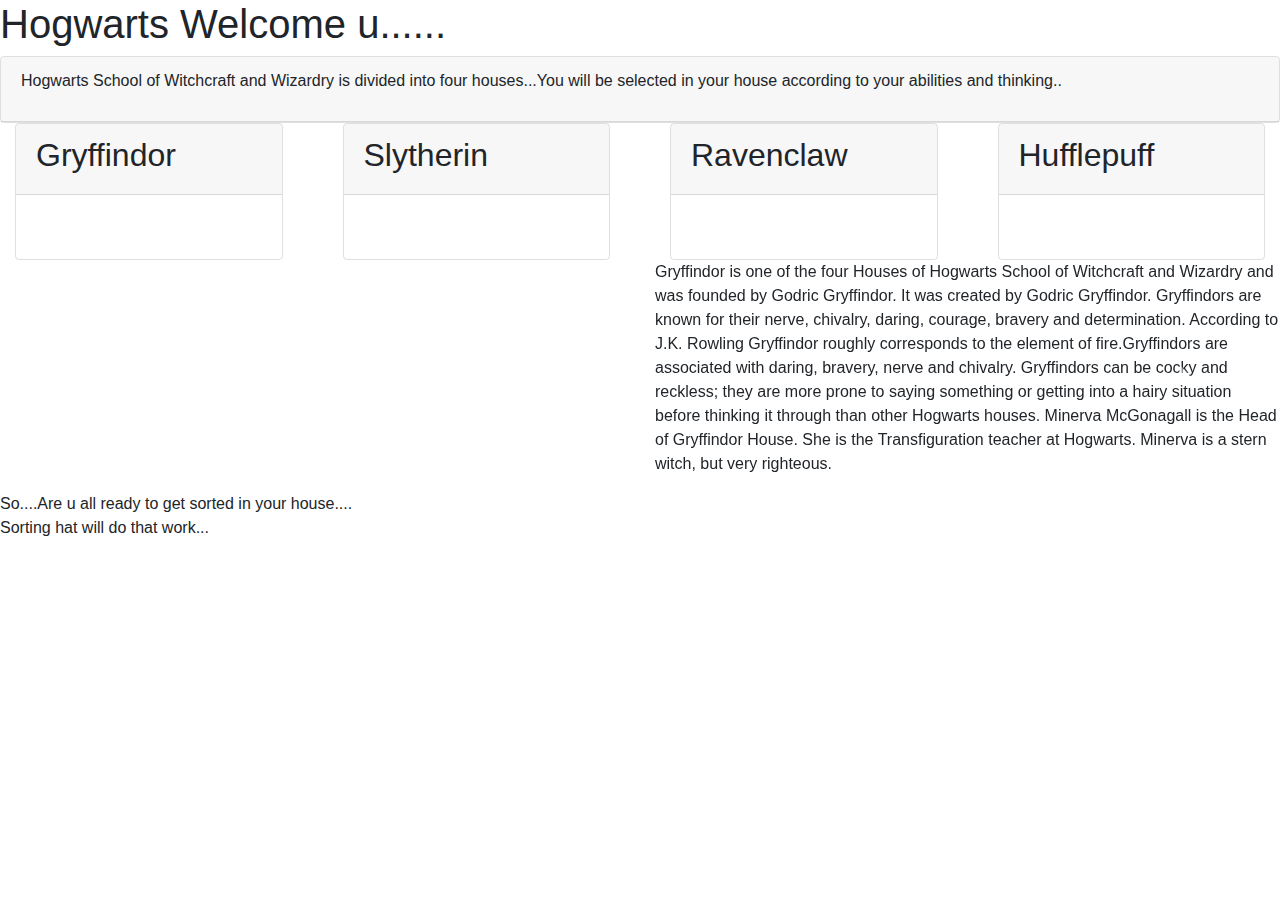
==== index2.html @ e5895b3f "Update index2.html" ====
<!DOCTYPE html>
<html lang="en" dir="ltr">
  <head>
    <meta charset="utf-8">
  <title>harry</title>
  <link href="https://fonts.googleapis.com/css2?family=Acme&family=Dancing+Script&family=Indie+Flower&family=Ceviche+One&family=Kaushan+Script&family=Montez&family=Marck+Script&family=Piedra&family=Tangerine:wght@700&display=swap" rel="stylesheet">
  <link rel="stylesheet" href="https://stackpath.bootstrapcdn.com/bootstrap/4.4.1/css/bootstrap.min.css" integrity="sha384-Vkoo8x4CGsO3+Hhxv8T/Q5PaXtkKtu6ug5TOeNV6gBiFeWPGFN9MuhOf23Q9Ifjh" crossorigin="anonymous">


  <script src="https://code.jquery.com/jquery-3.3.1.slim.min.js" integrity="sha384-q8i/X+965DzO0rT7abK41JStQIAqVgRVzpbzo5smXKp4YfRvH+8abtTE1Pi6jizo" crossorigin="anonymous"></script>
  <script src="https://cdnjs.cloudflare.com/ajax/libs/popper.js/1.14.7/umd/popper.min.js" integrity="sha384-UO2eT0CpHqdSJQ6hJty5KVphtPhzWj9WO1clHTMGa3JDZwrnQq4sF86dIHNDz0W1" crossorigin="anonymous"></script>
  <script src="https://stackpath.bootstrapcdn.com/bootstrap/4.3.1/js/bootstrap.min.js" integrity="sha384-JjSmVgyd0p3pXB1rRibZUAYoIIy6OrQ6VrjIEaFf/nJGzIxFDsf4x0xIM+B07jRM" crossorigin="anonymous"></script>
<link rel="stylesheet" href="style2.css">
  </head>
  <body class="bodyopa">
    <div class="head">


    <h1 class="heading">Hogwarts Welcome u...... <img class="imghead" src="https://images-na.ssl-images-amazon.com/images/I/81bZ2ujFAQL._AC_SY450_.jpg" alt="">
</h1>
</div>
<div class="paradiv">

<p class="parahead">Hogwarts School of Witchcraft and Wizardry is the British wizarding school, located in the Scottish Highlands.It is a state-owned school funded by the Ministry of Magic.

The precise location of the school can never be uncovered because it was rendered Unplottable. To Muggles, the school looks like an old abandoned castle. Similarly, most wizarding schools locations are protected in order to prevent their ways of teaching being revealed, as well as protect the students and schools themselves from any harm.

Established around the 10th century, Hogwarts is considered to be one of the finest magical institutions in the Wizarding World. Children with magical abilities are enrolled at birth, and acceptance is confirmed by owl post at age eleven. However, if the child in question is a Muggle-born, a staff member from the school visits with the child and his or her family in order to inform them of their magical heritage and the existence of the Wizarding world.

The school's motto is Draco Dormiens Nunquam Titillandus (Draco Dormiens Nvnqvam Titillandvs), which, translated from Latin, means "Never tickle a sleeping dragon".</p>


</div>


<section id="info">
  <div class="row card-deck">
    <div class="card bg-transparent ">
      <div class="card-header ">
        <div class="infodiv outline">


        <p class="four">Hogwarts School of Witchcraft and Wizardry is divided into four houses...You will be selected in your house according to your abilities and thinking..</p>

  </div>
      </div>

    </div>

  </div>
<div class="row card-deck">
  <div class="col-3">


  <div class="card bg-transparent">
    <div class="card-header outline">
    <h2 class="infohead">Gryffindor</h2>

    </div>
    <div class="card-body outline">
      <img class="imginfo"src="https://i.pinimg.com/originals/18/ee/dd/18eedd6692138d75565dfb52ef114dfc.png" alt="">
      </div>
  </div>


</div>
<div class="col-3">


<div class="card bg-transparent">
  <div class="card-header outline ">
  <h2 class="infohead">Slytherin</h2>
  </div>
  <div class="card-body outline">
    <img class="imginfo" src="https://i.pinimg.com/originals/d1/90/c0/d190c095de77bee9c05986ceb87dd409.jpg" alt="">

  </div>
</div>


</div>
<div class="col-3">


<div class="card bg-transparent">
  <div class="card-header outline">
<h2 class="infohead">Ravenclaw</h2>
  </div>
  <div class="card-body outline">
    <img class="imginfo" src="https://i.pinimg.com/736x/9c/b0/65/9cb06593ae179ea11be3260f7ba51f41.jpg" alt="">

  </div>
</div>


</div>
<div class="col-3">


<div class="card bg-transparent">
  <div class="card-header outline">
<h2 class="infohead">Hufflepuff</h2>
  </div>
  <div class="card-body outline">
    <img class="imginfo" src="https://i.pinimg.com/originals/48/08/79/480879578421760d71dfaf18033ff579.jpg" alt="">


  </div>
</div>


</div>
</div>

</section>
<section id="house">



    <div id="chouse" class="carousel slide texthouse" data-ride="false">
      <div class="carousel-inner">
        <div class="carousel-item active">
        <div class=" row">
        <div class="col-6">
        <img class="imghouse"src="https://i.pinimg.com/originals/18/ee/dd/18eedd6692138d75565dfb52ef114dfc.png" alt="">
        </div>
        <div class="col-6">
          <p class="phouse">Gryffindor is one of the four Houses of Hogwarts School of Witchcraft and Wizardry and was founded by Godric Gryffindor.
          It was created by Godric Gryffindor. Gryffindors are known for their nerve, chivalry, daring, courage, bravery and determination.
          According to J.K. Rowling Gryffindor roughly corresponds to the element of fire.Gryffindors are associated with daring, bravery, nerve and chivalry. Gryffindors can be cocky and reckless;
         they are more prone to saying something or getting into a hairy situation before thinking it through than other Hogwarts houses.
       Minerva McGonagall is the Head of Gryffindor House. She is the Transfiguration teacher at Hogwarts. Minerva is a stern witch, but very righteous.</p>
        </div>
      </div>
    </div>
        <div class="carousel-item">
          <div class="row">
            <div class="col-6">
              <img class="imghouse" src="https://i.pinimg.com/originals/d1/90/c0/d190c095de77bee9c05986ceb87dd409.jpg" alt="">
            </div>
            <div class="col-6">
              <p class="phouse">Slytherin House values ambition, leadership, self-preservation, cunning and resourcefulness and was founded by Salazar Slytherin.
                 Its emblematic animal is the serpent, and its colours are emerald green and silver. Professor Horace Slughorn was the Head of Slytherin during the
                 1997–1998 school year, replacing Severus Snape, who as well, replaced Slughorn as Potions Professor when he retired for the first time several years prior.
                 Slytherin had produced the most Death Eaters and Dark Wizards, including Tom Riddle, Bellatrix Black. The founder of the House was Salazar Slytherin.
                 Slytherin corresponds roughly to the element of water. </p>

            </div>
          </div>
               </div>
        <div class="carousel-item ">
          <div class="row">
            <div class="col-6">
              <img class="imghouse" src="https://i.pinimg.com/736x/9c/b0/65/9cb06593ae179ea11be3260f7ba51f41.jpg" alt="">

            </div>
            <div class="col-6">
              <p class="phouse">Ravenclaw values intelligence, knowledge, curiosity, creativity and wit. Its emblematic animal is the eagle, and its colours are blue and bronze.
                The Ravenclaw Head of House in the 1990s was Filius Flitwick. The ghost of Ravenclaw is the Grey Lady, who was the daughter of Rowena Ravenclaw, the House's founder.
                Ravenclaw corresponds to the element of air. The Ravenclaw common room and dormitories are located in a tower on the west side of the castle. Ravenclaw students must
                answer a riddle as opposed to giving a password to enter their dormitories. This riddle, however, can be answered by non-Ravenclaws. Famous Ravenclaws include Luna
                 Lovegood, Gilderoy Lockheart, Ignatia Wildsmith (inventor of Floo powder), and Garrick Ollivander.</p>

            </div>
          </div>
            </div>
        <div class="carousel-item">
          <div class="row">
            <div class="col-6">
              <img class="imghouse" src="https://i.pinimg.com/originals/48/08/79/480879578421760d71dfaf18033ff579.jpg" alt="">


            </div>
            <div class="col-6">
              <p class="phouse">Hufflepuff values hard work, dedication, patience, loyalty, and fair play. Its emblematic animal is the badger, and Yellow and Black are its colours.
                 Pomona Sprout was the Head of Hufflepuff during 1991-1998, Sprout left the post of Head of Hufflepuff and Herbology Professor sometime before 2017 and her successor
                 for the position of Head of Hufflepuff is currently unknown. The Fat Friar is its ghost. The founder of the House was Helga Hufflepuff. Hufflepuff corresponds to the
                  element of earth.The Hufflepuff dormitories and common room are located somewhere in the basement, near the castle's kitchens. </p>

            </div>

          </div>
          </div>

</div>

      <a class="carousel-control-prev" href="#chouse"  role="button" data-slide="prev">
      <span class="carousel-control-prev-icon"></span>
    </a>
    <a class="carousel-control-next" href="#chouse"  role="button" data-slide="next">
      <span class="carousel-control-next-icon"></span>
    </a>

    </div>



</section>
<section id="sorting">
  <div class="sorting">
    <div class="sortdiv">
      <p class="sortpara">So....Are u all ready to get sorted in your house....<br>Sorting hat will do that work...</p>


    </div>
   <img class="hat" src="https://i.pinimg.com/originals/e8/f1/7c/e8f17c36a2f3e63ac3a066035bbf4c95.jpg" alt="">

  </div>
  <div class="img1">
    <h2 class="infohead2">Selected to Gryffindor..</h2>

  <a href="">  <img class="gry"src="https://i.pinimg.com/originals/18/ee/dd/18eedd6692138d75565dfb52ef114dfc.png" alt=""></a>

  </div>
  <div class="img2">
    <h2 class="infohead2">Selected to Slytherin..</h2>


  <a href="">  <img class="gry" src="https://i.pinimg.com/originals/d1/90/c0/d190c095de77bee9c05986ceb87dd409.jpg" alt=""></a>

  </div>
  <div class="img3">
    <h2 class="infohead2">Selected to Ravenclaw..</h2>

  <a href="">  <img class="gry" src="https://i.pinimg.com/736x/9c/b0/65/9cb06593ae179ea11be3260f7ba51f41.jpg" alt=""></a>

  </div>
  <div class="img4">
    <h2 class="infohead2">Selected to Hufflepuff..</h2>

    <a href=""><img class="gry" src="https://i.pinimg.com/originals/48/08/79/480879578421760d71dfaf18033ff579.jpg" alt=""></a>

  </div>

</section>

<script src="https://ajax.googleapis.com/ajax/libs/jquery/3.5.1/jquery.min.js"></script>
<script src="index2.js" charset="utf-8"></script>


  </body>
</html>
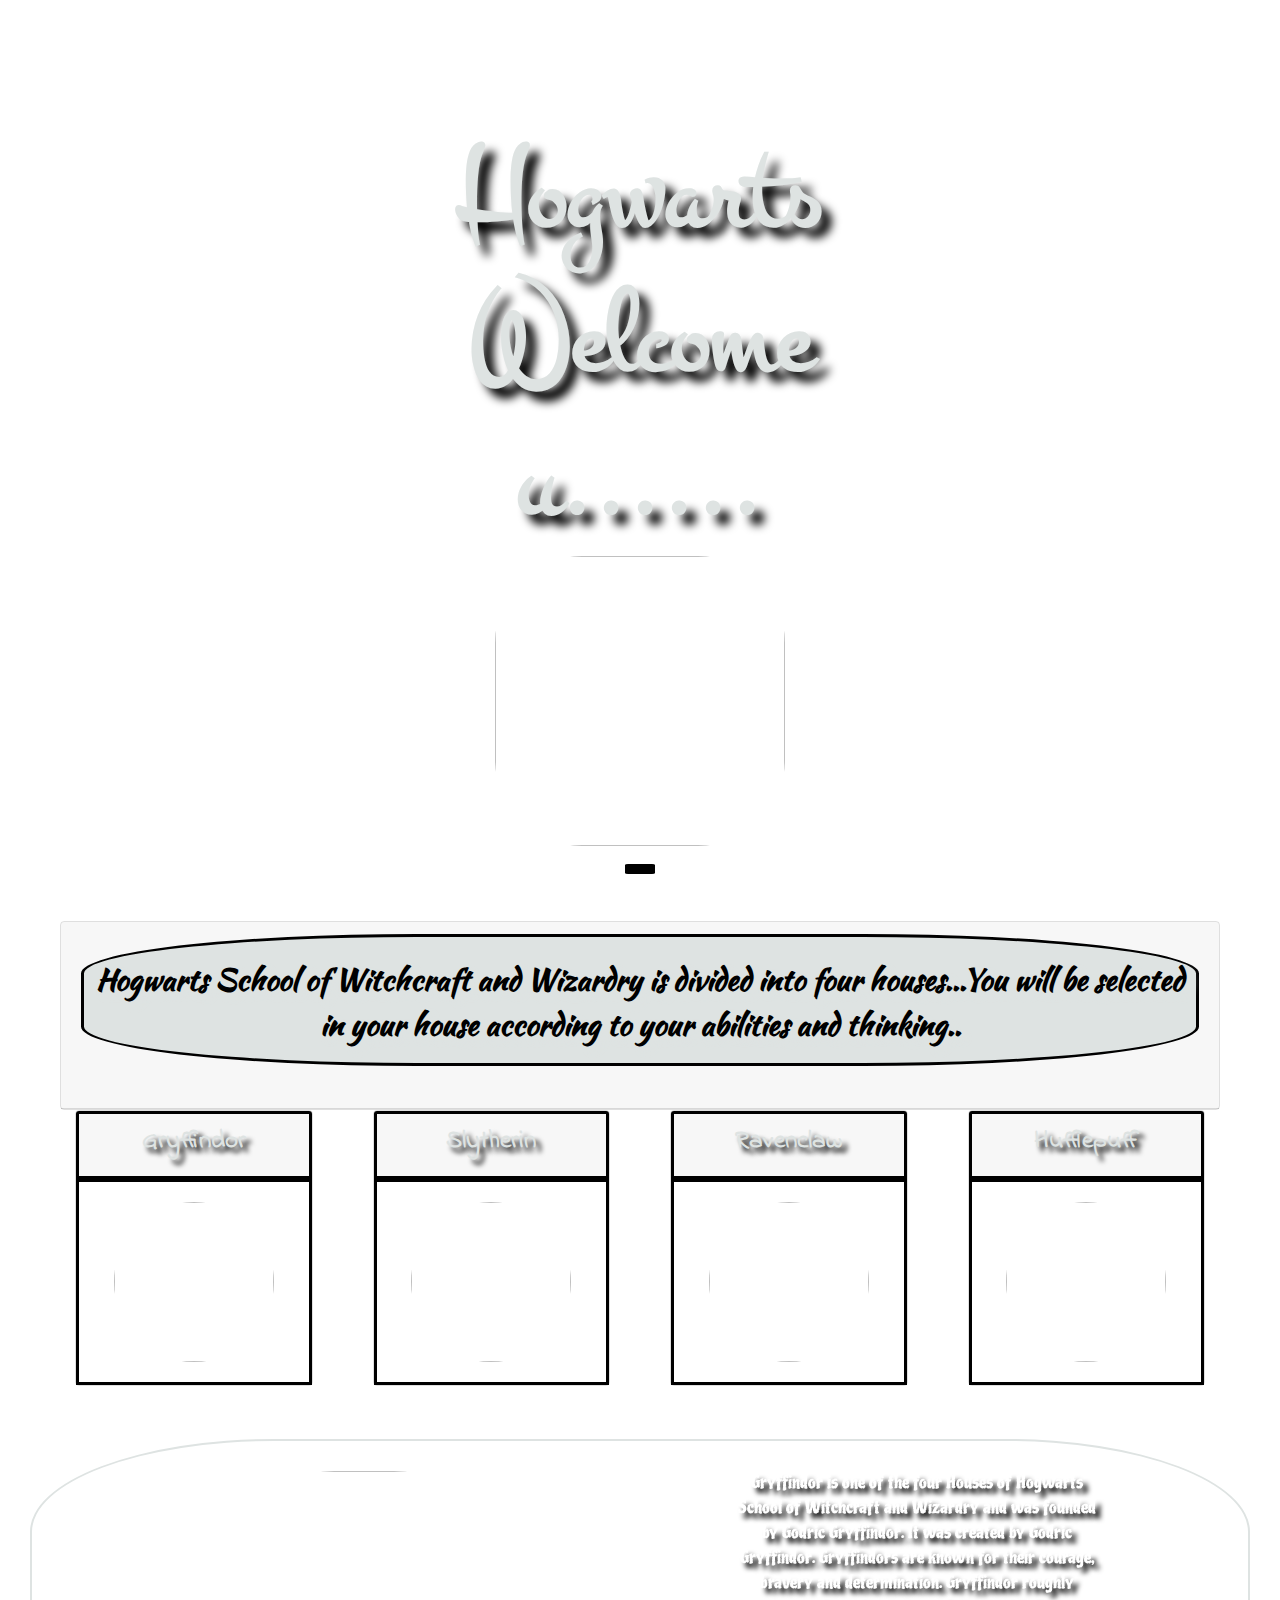
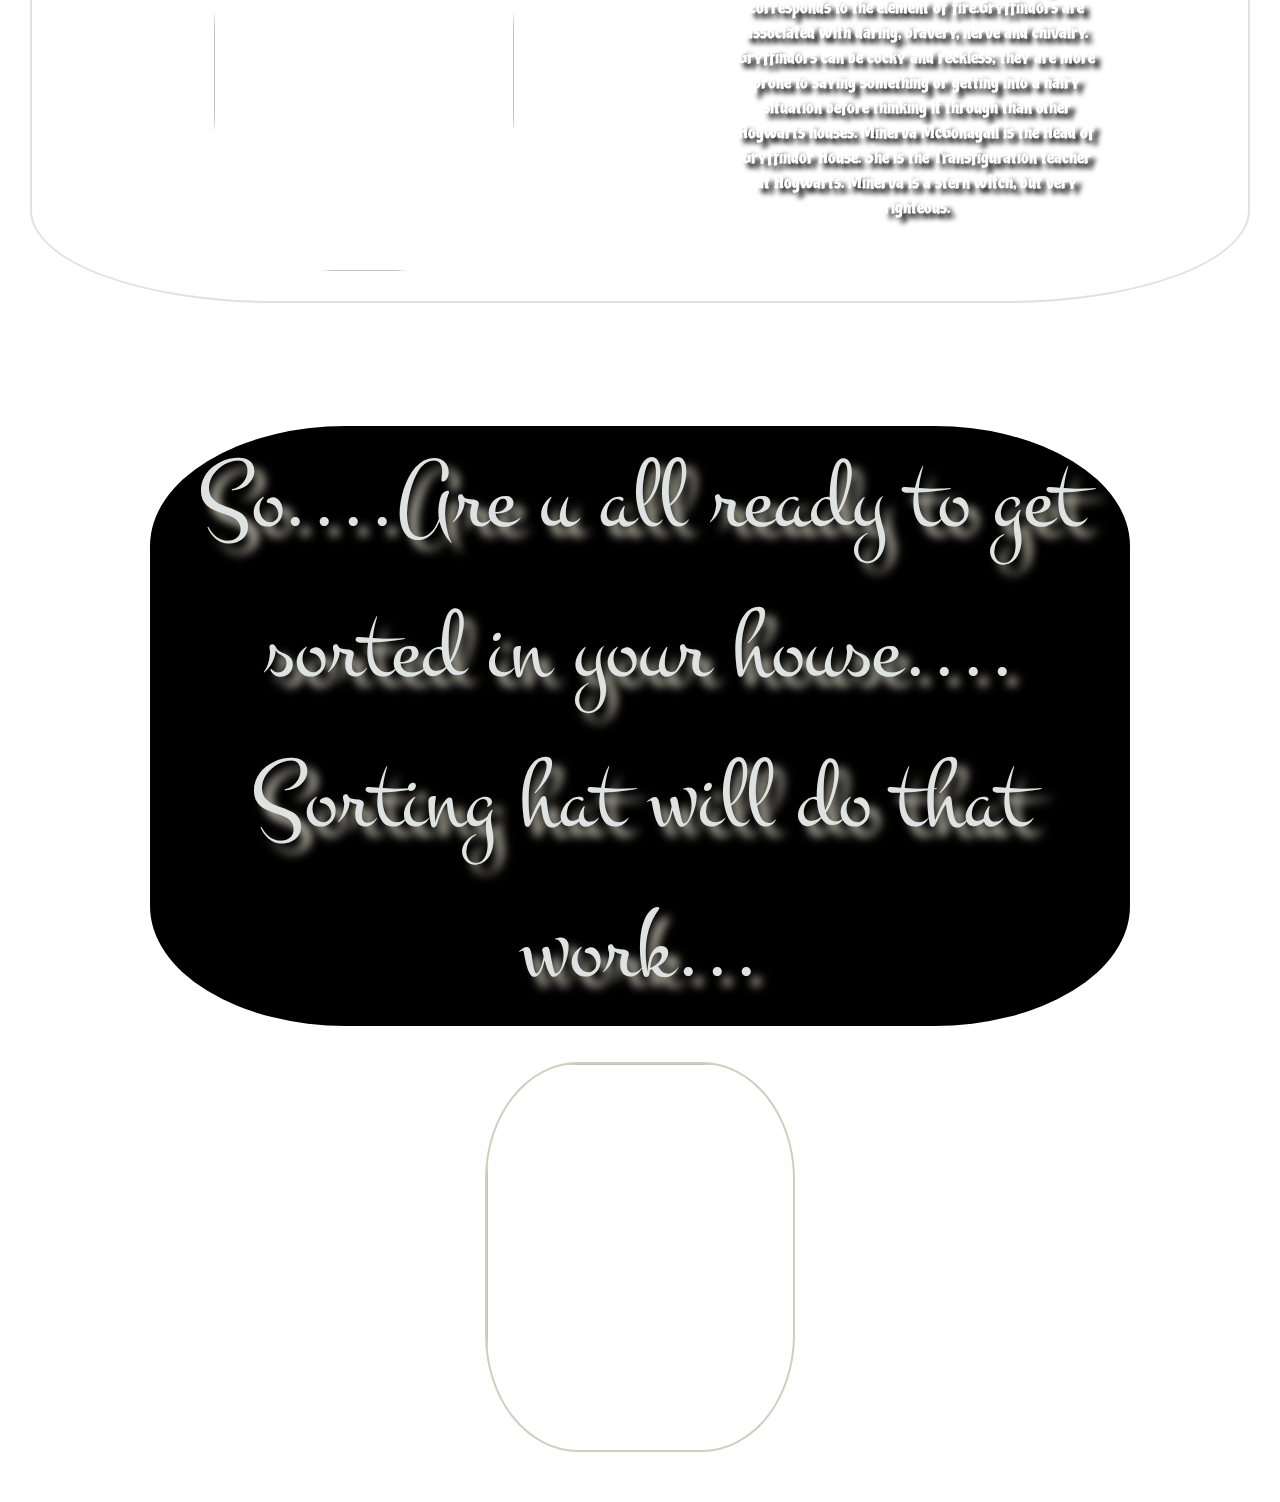
==== commit 82f3d66f: "Update index2.html" ====
--- a/index2.html
+++ b/index2.html
@@ -49,7 +49,7 @@
 
   </div>
 <div class="row card-deck">
-  <div class="col-3">
+  <div class="col-lg-3 col-md-6 ">
 
 
   <div class="card bg-transparent">
@@ -64,7 +64,7 @@
 
 
 </div>
-<div class="col-3">
+<div class="col-lg-3 col-md-6">
 
 
 <div class="card bg-transparent">
@@ -79,7 +79,7 @@
 
 
 </div>
-<div class="col-3">
+<div class="col-lg-3 col-md-6">
 
 
 <div class="card bg-transparent">
@@ -94,7 +94,7 @@
 
 
 </div>
-<div class="col-3">
+<div class="col-lg-3 col-md-6">
 
 
 <div class="card bg-transparent">
@@ -126,8 +126,8 @@
         </div>
         <div class="col-6">
           <p class="phouse">Gryffindor is one of the four Houses of Hogwarts School of Witchcraft and Wizardry and was founded by Godric Gryffindor.
-          It was created by Godric Gryffindor. Gryffindors are known for their nerve, chivalry, daring, courage, bravery and determination.
-          According to J.K. Rowling Gryffindor roughly corresponds to the element of fire.Gryffindors are associated with daring, bravery, nerve and chivalry. Gryffindors can be cocky and reckless;
+          It was created by Godric Gryffindor. Gryffindors are known for their courage, bravery and determination.
+           Gryffindor roughly corresponds to the element of fire.Gryffindors are associated with daring, bravery, nerve and chivalry. Gryffindors can be cocky and reckless;
          they are more prone to saying something or getting into a hairy situation before thinking it through than other Hogwarts houses.
        Minerva McGonagall is the Head of Gryffindor House. She is the Transfiguration teacher at Hogwarts. Minerva is a stern witch, but very righteous.</p>
         </div>
@@ -156,9 +156,9 @@
             </div>
             <div class="col-6">
               <p class="phouse">Ravenclaw values intelligence, knowledge, curiosity, creativity and wit. Its emblematic animal is the eagle, and its colours are blue and bronze.
-                The Ravenclaw Head of House in the 1990s was Filius Flitwick. The ghost of Ravenclaw is the Grey Lady, who was the daughter of Rowena Ravenclaw, the House's founder.
+                The Ravenclaw Head of House in the 1990s was Filius Flitwick. The ghost of Ravenclaw is the Grey Lady.
                 Ravenclaw corresponds to the element of air. The Ravenclaw common room and dormitories are located in a tower on the west side of the castle. Ravenclaw students must
-                answer a riddle as opposed to giving a password to enter their dormitories. This riddle, however, can be answered by non-Ravenclaws. Famous Ravenclaws include Luna
+                answer a riddle as opposed to giving a password to enter their dormitories. Famous Ravenclaws include Luna
                  Lovegood, Gilderoy Lockheart, Ignatia Wildsmith (inventor of Floo powder), and Garrick Ollivander.</p>
 
             </div>
--- a/style2.css
+++ b/style2.css
@@ -0,0 +1,173 @@
+body
+{
+  background-image: url("https://i.pinimg.com/originals/38/fd/6d/38fd6d7c645400258715a83612c6c48f.jpg");
+  text-align: center;
+  background-size: 100%;
+}
+.heading{
+  font-family: "Montez";
+
+  color: #dee3e2;
+  font-size: 120px;
+  font-weight:900;
+  text-shadow: 10px 10px 10px black;
+
+}
+.imghead{
+
+ width: 290px;
+ height: 290px;
+
+ border-radius: 30%;
+
+}
+.imghead:hover{
+  animation: shake 0.5s;
+  animation-iteration-count: infinite;}
+  @keyframes shake {
+    0% { transform: translate(1px, 1px) rotate(0deg); }
+    10% { transform: translate(-1px, -2px) rotate(-1deg); }
+    20% { transform: translate(-3px, 0px) rotate(1deg); }
+    30% { transform: translate(3px, 2px) rotate(0deg); }
+    40% { transform: translate(1px, -1px) rotate(1deg); }
+    50% { transform: translate(-1px, 2px) rotate(-1deg); }
+    60% { transform: translate(-3px, 1px) rotate(0deg); }
+    70% { transform: translate(3px, 1px) rotate(-1deg); }
+    80% { transform: translate(-1px, -1px) rotate(1deg); }
+    90% { transform: translate(1px, 2px) rotate(0deg); }
+    100% { transform: translate(1px, -2px) rotate(-1deg); }
+  }
+
+
+
+.head{
+  padding:9.7vw 33.2vw 0;
+}
+.parahead{
+  font-size: 20px;
+  color:#dee3e2;
+
+  font-family:'Dancing Script', cursive;
+  text-shadow: 3px 3px 3px #d1cebd;
+
+  }
+  .paradiv{
+    display: inline-block;
+    background-color: black;
+    margin: 10px 120px;
+    border-radius: 10%;
+    padding: 5px 15px;
+  }
+.imghouse{
+  height: 400px;
+  width: 300px;
+  border-radius: 40%;
+}
+#house{
+  padding: 20px 0;
+}
+.phouse
+{
+   font-size: 1.30vw;
+  font-family: "Piedra";
+  color: white;
+  margin: 0 80px;
+  text-shadow: 5px 5px 5px black;
+}
+.texthouse{
+  padding:30px 70px;
+  border: 2px solid;
+  border-color:#dee3e2;
+  border-radius: 20%;
+  margin: 3px 30px;
+}
+
+#info{
+  margin: 30px 60px;
+}
+.imginfo{
+  height: 160px;
+  width: 160px;
+  border-radius: 50%;
+  animation: shake 0.5s;
+  animation-iteration-count: infinite;
+}
+.outline{
+  border: 3px solid;
+  border-color: black;
+}
+.infohead{
+  font-size: 25px;
+  font-family: "Indie Flower";
+  text-shadow: 5px 5px 5px black;
+  color: #dee3e2;
+  font-weight: 900;
+}
+.four{
+  font-size: 30px;
+  color: black;
+  font-family:"Kaushan Script";
+  font-weight: 700;
+  text-shadow: 5px 5px 8px  #dee3e2;
+
+}
+.infodiv{
+  background-color: #dee3e2;
+  margin: 0 0 30px;
+  border-radius: 30%;
+  padding: 20px 0 0;
+}
+#sorting{
+  margin:100px 150px 30px;
+
+}
+.sorting{
+  /* background-color: black; */
+}
+.hat{
+  width:310px;
+  height: 390px;
+  border-radius: 30%;
+  border:2px solid #d1cebd;
+
+  margin: 20px 0;
+
+
+}
+.shaking{
+
+animation: shake 3s;
+animation-iteration-count: 10;
+
+}
+.sortdiv{
+background-color: black;
+border-radius: 20%;
+
+}
+.sortpara{
+  font-family: "Montez";
+  color: #dee3e2;
+  font-size: 100px;
+  font-weight: 500;
+  text-shadow: 10px 10px 10px #d1cebd;
+
+}
+.gry{
+  height: 400px;
+  width: 490px;
+  border-radius: 50%;
+
+}
+.img1,.img2,.img3,.img4{
+  background-color: black;
+  border-radius: 30%;
+  padding: 30px 0;
+}
+.infohead2{
+  font-size: 70px;
+  font-family: "Indie Flower";
+  text-shadow: 8px 8px 8px #d1cebd;
+  color: #dee3e2;
+  font-weight: 900;
+}
